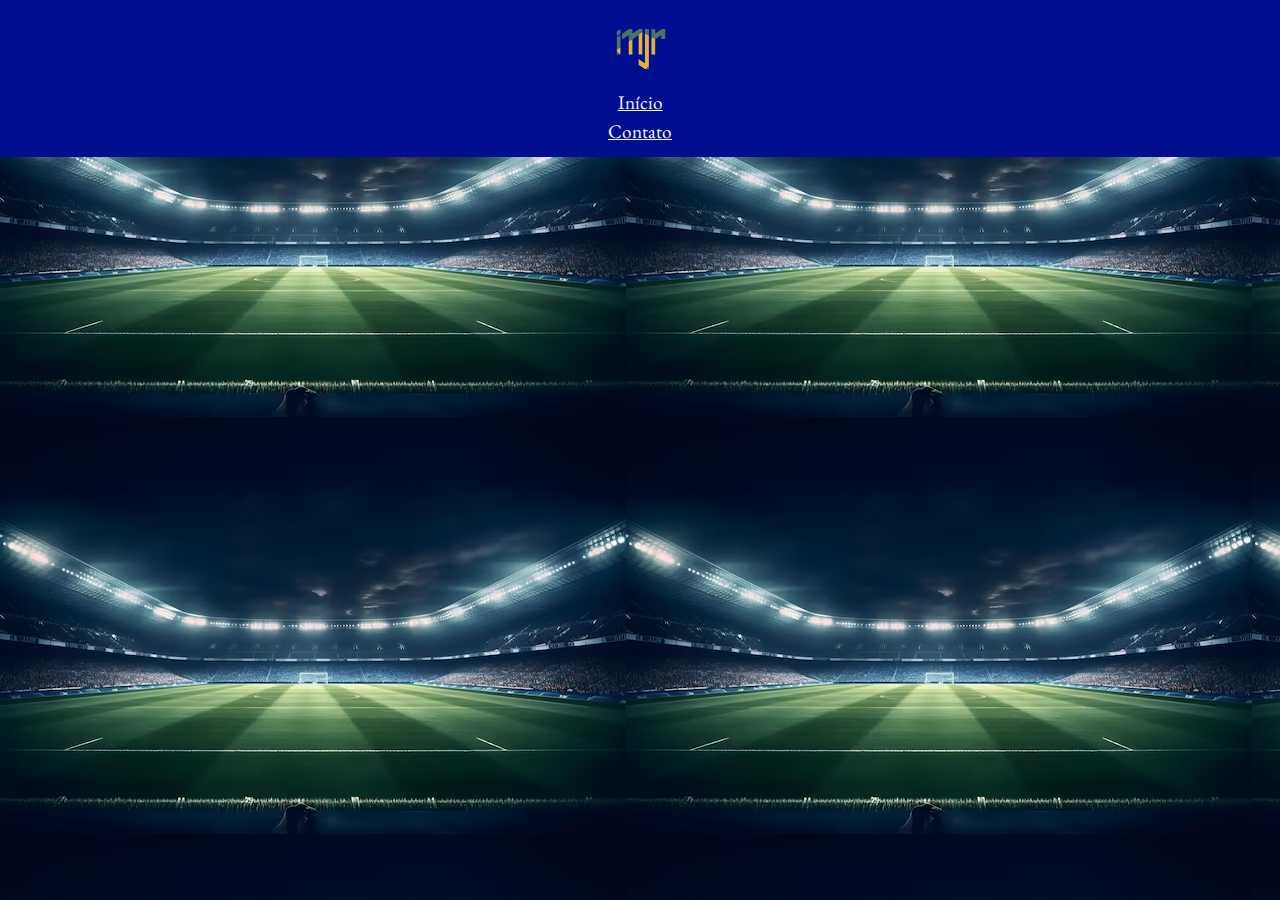
==== Contato.html @ 33af9d89 "meuprimeirosite" ====
<!DOCTYPE html>
<html lang="en">
<head>    
    <meta charset="UTF-8">
    <meta name="viewport" content="width=device-width, initial-scale=1.0">
    <title id="#Contato">Contato</title>
    <style>
        .neymar{
            margin-left: 35%;
        }
        .neymars{
            margin-left: 35%;
        }
        .msn{
            margin-left: 35%;
        }
        .neymarp{
            margin-left: 35%;
        }
        .neymarb{
            margin-left: 35%;
        }
        .neymarc{
            margin-top: 0%;
            margin-bottom: 0%;
            margin-left: 2%;
            margin-right: 2%;
            width: 15%;
            float: right;
        }
        .times{
            text-align: center;
            line-height: 3;
            font-weight: bold;
            clear: both;
        }
        .linha{
            display: flex;
            flex-flow: row wrap;
            margin-left: auto;
            margin-right: auto;
        }
        .col-3{
            width: 25%;
        }
        .col-3 p{
            font-size: 1rem;
            text-align: center;
        }
        .imggaleria{
            width: 90%;
            margin-left: 1%;
            margin-right: 1%;
        }
        .cards {
            display: flex;
            flex-wrap: wrap;
            justify-content: space-between;
        }
        .card {
            width: calc(33.33% - 20 px); /* 3 cards por linha */
            margin-bottom: 20px;
            margin-top: 20px;
            background-color: rgb(126, 126, 255);
            padding: 20px;
            box-sizing: border-box;
        }

        @media scree and (max-width: 768px) {
            .card {
                width: calc(50% - 20px); /* 2 cards por linha em telas médias */
            }
        }
            
        @media screen and (max-width: 480px) {
            .card {
                width: calc(100% - 20px); /* 1 card por linha em telas pequenas (celulares) */
            }
        }
        .container {
            position: relative;
            background-color: rgb(0, 14, 143);
        }
        .topleft {
            position: absolute;
            top: 8px;
            left: 16px;
            font-size: 18px;
        }
        .topright {
            position: absolute;
            top: 8px;
            right: 16px;
            font-size: 18px;
        }
        .center {
            position: absolute;
            top: 50%;
            width: 100%;
            text-align: center;
            font-size: 30px;
        }
        .bottomleft {
            position: absolute;
            bottom: 8px;
            left: 16px;
            font-size: 18px;
        }
        .bottomright {
            position: absolute;
            bottom: 8px;
            right: 16px;
            font-size: 18px;
        }
        .neyposition {
            width: 100%;
            height: auto;
            opacity: 0.3;
        }
        .space{
            margin-top: 210px;
        }
        
    </style>
    <link rel="stylesheet" href="css/reset.css">
    <link rel="stylesheet" href="css/estilo.css"> 
    <link rel="preconnect" href="https://fonts.googleapis.com">
    <link rel="preconnect" href="https://fonts.gstatic.com" crossorigin>
    <link href="https://fonts.googleapis.com/css2?family=EB+Garamond:ital,wght@0,400..800;1,400..800&display=swap" rel="stylesheet">
    <link rel="shortcut icon" href="img/njrlogo.webp" type="image/x-icon">
</head>
<body>
    <header class="cabecalho">
        <nav>
            <a href="index.html"><img class="logon" src="img/njrlogo.webp" alt="logonjr"></a>
            <ul>
                <li><a href="index.html" onclick="document.getElementById('menu-toggle').click()">Início</a></li>
                <li><a href="#">Contato</a></li>
           </ul>
        </nav>
    </header>
    <main>
        <section id="#Contato">
        </section>
    </main>
    <footer class="rodape">
        <p>Desenvolvido por: Ízan Rios</p>
    </footer>
</body>
</html>
---- css/estilo.css ----
body {
    background-image: url("../img/campo.avif");
    font-family: "EB Garamond", serif;
    color: aliceblue;
}
header {
    background-color: rgba(0, 14, 143);
    padding: 3%;
    display: flex;
    justify-content: space-between;
    align-items: center;
   
}
div {
    background-color: rgba(0, 13, 153, 0.623);
}
nav a{
    justify-content: center;
    text-align: center;
    margin: auto;
    color: aliceblue;
}
nav ul li {
    text-align: center;
    justify-content: center;
    margin: auto;
}

nav{
    justify-content: center;
    flex-wrap: wrap;
    overflow-x: auto;
    text-align: center;
    margin: auto;
}
main {
    background-color: rgba(0, 13, 153, 0.623);
    width: 80%;
    margin-left: auto;
    margin-right: auto;
    padding: 2%;
}
section {
    background-color: rgba(0, 13, 153, 0.623);
}
footer {
    background-color: rgb(0, 14, 143);
    padding: 3%;
}
.logon{
    width: 13%;
    margin-left: auto;
    margin-right: auto;
}
.titulos{
    text-align: center;
    line-height: 3;
    font-weight: bold;
}
.cabecalho{
    padding: 3%;
    display: flex;
    align-items: center;
    justify-content: space-between;   
    padding: 10px 20px;
    position: fixed;
    top: 0;
    width: 100%;
    z-index: 1000;
    box-sizing: border-box;
}
.rodape{
    padding: 3%;
}
h1,h2{
    line-height: 3;
}
.topicos{
    text-align: center;
}
p{
    line-height: 1.5;
    font-size: 1.2em;
}
ul li{
    line-height: 1.5;
    font-size: 1.2em;
}
h1{
    font-size: 2em;
}
h2{
    font-size: 1.5em;
}
table{
    border-collapse: collapse;
    width: 80%;
    font-size: 1.2em;
    margin-left: auto;
    margin-right: auto;
    margin-bottom: 2%;
}

td,th{
    border: 1px dashed rgb(255, 0, 0)
    padding 1.5%;
}
td{
    border: 3px dashed rgb(255, 0, 0)
}
th{
    border: 3px dashed rgb(255, 0, 0)
}

tr:nth-child(even) {
    background-color: rgb(126, 126, 255);
}
img{
    width: 30%;
    align-items: center;
    justify-content: center;
    margin-top: 3%;
    margin-bottom: 3%;
}
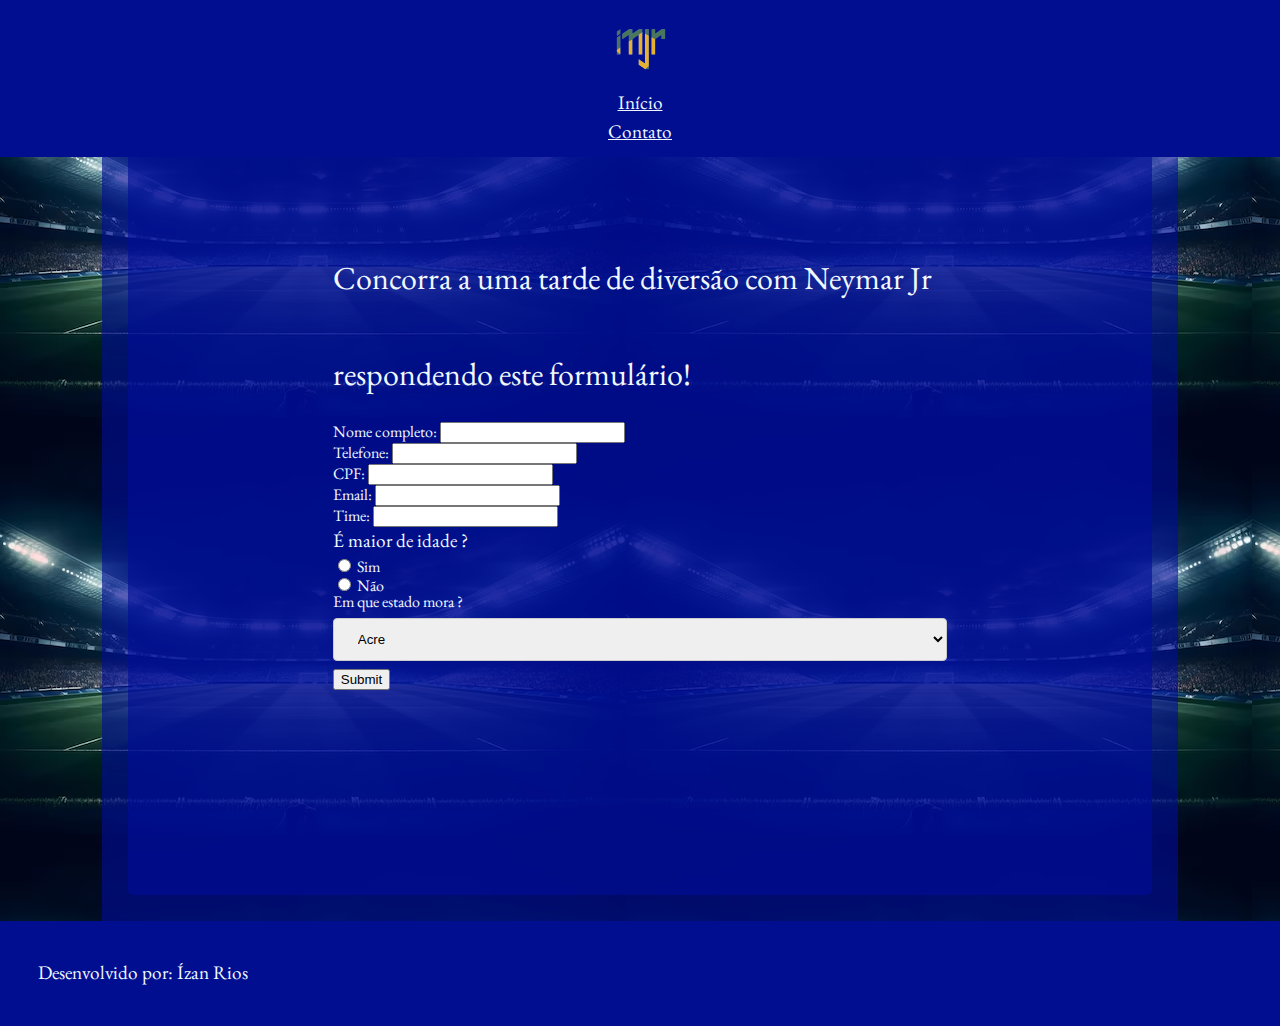
==== commit 35de4242: "meuprimeirosite" ====
--- a/Contato.html
+++ b/Contato.html
@@ -4,124 +4,6 @@
     <meta charset="UTF-8">
     <meta name="viewport" content="width=device-width, initial-scale=1.0">
     <title id="#Contato">Contato</title>
-    <style>
-        .neymar{
-            margin-left: 35%;
-        }
-        .neymars{
-            margin-left: 35%;
-        }
-        .msn{
-            margin-left: 35%;
-        }
-        .neymarp{
-            margin-left: 35%;
-        }
-        .neymarb{
-            margin-left: 35%;
-        }
-        .neymarc{
-            margin-top: 0%;
-            margin-bottom: 0%;
-            margin-left: 2%;
-            margin-right: 2%;
-            width: 15%;
-            float: right;
-        }
-        .times{
-            text-align: center;
-            line-height: 3;
-            font-weight: bold;
-            clear: both;
-        }
-        .linha{
-            display: flex;
-            flex-flow: row wrap;
-            margin-left: auto;
-            margin-right: auto;
-        }
-        .col-3{
-            width: 25%;
-        }
-        .col-3 p{
-            font-size: 1rem;
-            text-align: center;
-        }
-        .imggaleria{
-            width: 90%;
-            margin-left: 1%;
-            margin-right: 1%;
-        }
-        .cards {
-            display: flex;
-            flex-wrap: wrap;
-            justify-content: space-between;
-        }
-        .card {
-            width: calc(33.33% - 20 px); /* 3 cards por linha */
-            margin-bottom: 20px;
-            margin-top: 20px;
-            background-color: rgb(126, 126, 255);
-            padding: 20px;
-            box-sizing: border-box;
-        }
-
-        @media scree and (max-width: 768px) {
-            .card {
-                width: calc(50% - 20px); /* 2 cards por linha em telas médias */
-            }
-        }
-            
-        @media screen and (max-width: 480px) {
-            .card {
-                width: calc(100% - 20px); /* 1 card por linha em telas pequenas (celulares) */
-            }
-        }
-        .container {
-            position: relative;
-            background-color: rgb(0, 14, 143);
-        }
-        .topleft {
-            position: absolute;
-            top: 8px;
-            left: 16px;
-            font-size: 18px;
-        }
-        .topright {
-            position: absolute;
-            top: 8px;
-            right: 16px;
-            font-size: 18px;
-        }
-        .center {
-            position: absolute;
-            top: 50%;
-            width: 100%;
-            text-align: center;
-            font-size: 30px;
-        }
-        .bottomleft {
-            position: absolute;
-            bottom: 8px;
-            left: 16px;
-            font-size: 18px;
-        }
-        .bottomright {
-            position: absolute;
-            bottom: 8px;
-            right: 16px;
-            font-size: 18px;
-        }
-        .neyposition {
-            width: 100%;
-            height: auto;
-            opacity: 0.3;
-        }
-        .space{
-            margin-top: 210px;
-        }
-        
-    </style>
     <link rel="stylesheet" href="css/reset.css">
     <link rel="stylesheet" href="css/estilo.css"> 
     <link rel="preconnect" href="https://fonts.googleapis.com">
@@ -142,6 +24,59 @@
     <main>
         <section id="#Contato">
         </section>
+        <div class="form">
+            <h1>Concorra a uma tarde de diversão com Neymar Jr respondendo este formulário!</h1>
+            <form action="/action_page.php">
+                <label for="nomec">Nome completo:</label>
+                <input type="text"><br>
+                <label for="tel">Telefone:</label>
+                <input type="text"><br>
+                <label for="cpf">CPF:</label>
+                <input type="text"><br>
+                <label for="email">Email:</label>
+                <input type="text"><br>
+                <label for="time">Time:</label>
+                <input type="text"><br>
+
+                <P>É maior de idade ?</P>
+                <input type="radio">
+                <label for="sim">Sim</label><br>
+                <input type="radio">
+                <label for="nao">Não</label><br>
+                
+                <label for="estado">Em que estado mora ?</label>
+                <select name="estado" id="estado">
+                    <option value="Acre">Acre</option>
+                    <option value="Alagoas">Alagoas</option>
+                    <option value="Amapá">Amapá</option>
+                    <option value="Amazonas">Amazonas</option>
+                    <option value="Bahia">Bahia</option>
+                    <option value="Ceará">Ceará</option>
+                    <option value="Espírito Santo">Espírito Santo</option>
+                    <option value="Goiás">Goiás</option>
+                    <option value="Maranhão">Maranhão</option>
+                    <option value="Mato Grosso">Mato Grosso</option>
+                    <option value="Mato Grosso do Sul">Mato Grosso do Sul</option>
+                    <option value="Minas Gerais">Minas Gerais</option>
+                    <option value="Pará">Pará</option>
+                    <option value="Paraíba">Paraíba</option>
+                    <option value="Paraná">Paraná</option>
+                    <option value="Pernambuco">Pernambuco</option>
+                    <option value="Piauí">Piauí</option>
+                    <option value="Rio de Janeiro">Rio de Janeiro</option>
+                    <option value="Rio Grande do Norte">Rio Grande do Norte</option>
+                    <option value="Rio Grande do Sul">Rio Grande do Sul</option>
+                    <option value="Rondônia">Rondônia</option>
+                    <option value="Roraima">Roraima</option>
+                    <option value="Santa Catarina">Santa Catarina</option>
+                    <option value="São Paulo">São Paulo</option>
+                    <option value="Sergipe">Sergipe</option>
+                    <option value="Tocantins">Tocantins</option>
+                    <option value="Distrito Federal">Distrito Federal</option>
+                </select>
+                <input type="submit">
+            </form>
+        </div>
     </main>
     <footer class="rodape">
         <p>Desenvolvido por: Ízan Rios</p>
--- a/css/estilo.css
+++ b/css/estilo.css
@@ -123,3 +123,148 @@
     margin-bottom: 3%;
 }
 
+.neymar{
+    margin-left: 35%;
+}
+.neymars{
+    margin-left: 35%;
+}
+.msn{
+    margin-left: 35%;
+}
+.neymarp{
+    margin-left: 35%;
+}
+.neymarb{
+    margin-left: 35%;
+}
+.neymarc{
+    margin-top: 0%;
+    margin-bottom: 0%;
+    margin-left: 2%;
+    margin-right: 2%;
+    width: 15%;
+    float: right;
+}
+.times{
+    text-align: center;
+    line-height: 3;
+    font-weight: bold;
+    clear: both;
+}
+.linha{
+    display: flex;
+    flex-flow: row wrap;
+    margin-left: auto;
+    margin-right: auto;
+}
+.col-3{
+    width: 25%;
+}
+.col-3 p{
+    font-size: 1rem;
+    text-align: center;
+}
+.imggaleria{
+    width: 90%;
+    margin-left: 1%;
+    margin-right: 1%;
+}
+.cards {
+    display: flex;
+    flex-wrap: wrap;
+    justify-content: space-between;
+}
+.card {
+    width: calc(33.33% - 20 px); /* 3 cards por linha */
+    margin-bottom: 20px;
+    margin-top: 20px;
+    background-color: rgb(126, 126, 255);
+    padding: 20px;
+    box-sizing: border-box;
+}
+
+@media scree and (max-width: 768px) {
+    .card {
+        width: calc(50% - 20px); /* 2 cards por linha em telas médias */
+    }
+}
+    
+@media screen and (max-width: 480px) {
+    .card {
+        width: calc(100% - 20px); /* 1 card por linha em telas pequenas (celulares) */
+    }
+}
+.container {
+    position: relative;
+    background-color: rgb(0, 14, 143);
+}
+.topleft {
+    position: absolute;
+    top: 8px;
+    left: 16px;
+    font-size: 18px;
+}
+.topright {
+    position: absolute;
+    top: 8px;
+    right: 16px;
+    font-size: 18px;
+}
+.center {
+    position: absolute;
+    top: 50%;
+    width: 100%;
+    text-align: center;
+    font-size: 30px;
+}
+.bottomleft {
+    position: absolute;
+    bottom: 8px;
+    left: 16px;
+    font-size: 18px;
+}
+.bottomright {
+    position: absolute;
+    bottom: 8px;
+    right: 16px;
+    font-size: 18px;
+}
+.neyposition {
+    width: 100%;
+    height: auto;
+    opacity: 0.3;
+}
+.space{
+    margin-top: 210px;
+}
+
+input[type-text], select, input[type-radio] {
+    width: 100%;
+    padding: 12px 20px;
+    margin: 8px 0;
+    display: inline-block;
+    border: 1px solid #ccc;
+    border-radius: 4px;
+    box-sizing: border-box;
+}
+
+input[type-submit] {
+    width: 100%;
+    background-color: deepskyblue;
+    color: aliceblue;
+    padding: 14px 20px;
+    margin: 8px 0;
+    border: none;
+    border-radius: 4px;
+    cursor: pointer;
+}
+
+input[type-submit]:hover {
+    background-color: dodgerblue;
+}
+
+.form {
+    border-radius: 5px;
+    padding: 20%;
+}
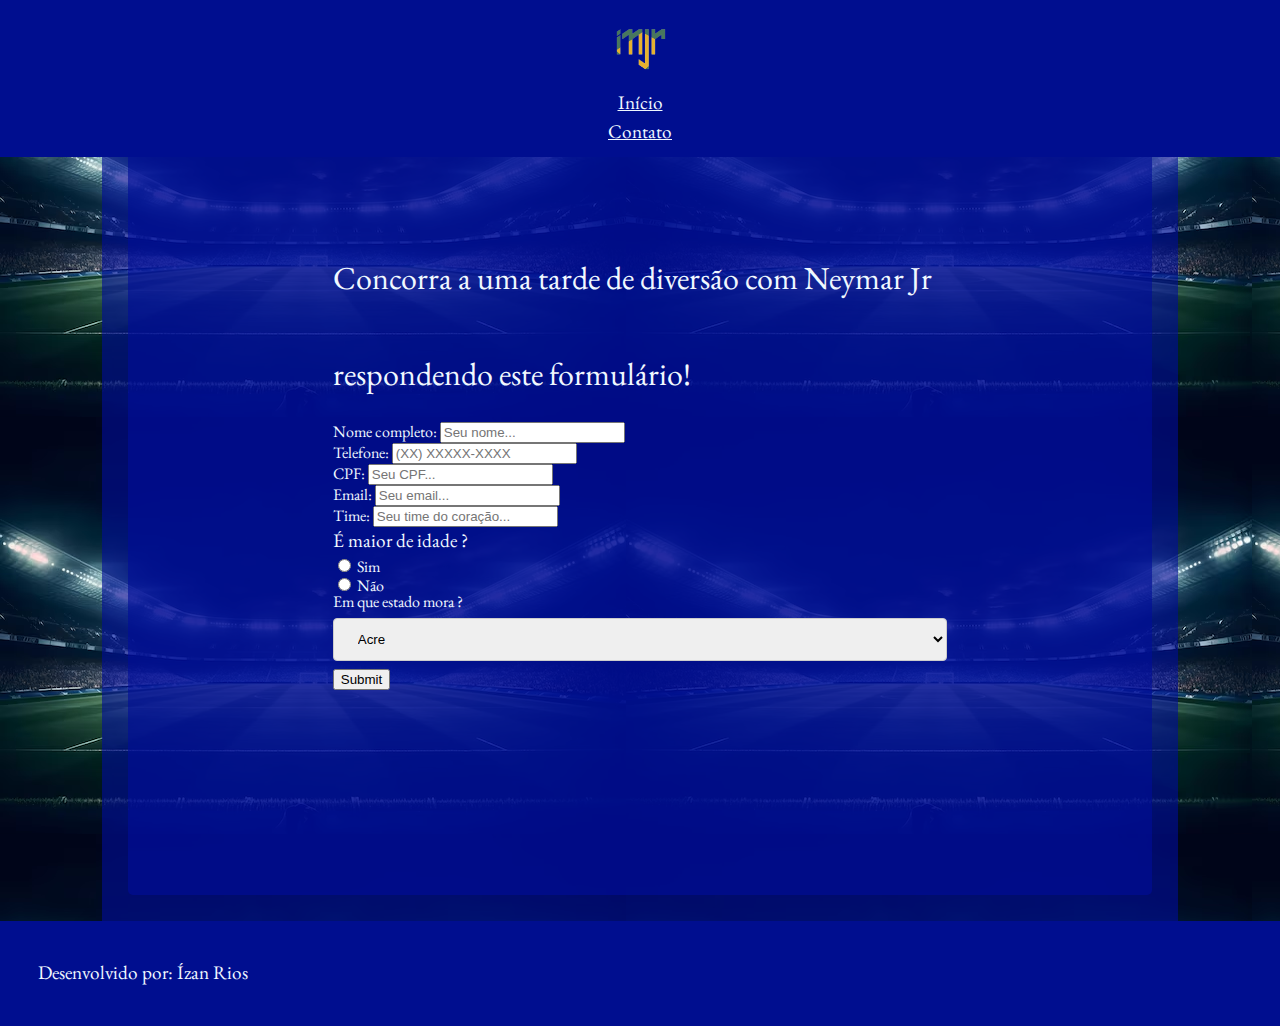
==== commit fa8c9005: "meuprimeirosite" ====
--- a/Contato.html
+++ b/Contato.html
@@ -28,15 +28,15 @@
             <h1>Concorra a uma tarde de diversão com Neymar Jr respondendo este formulário!</h1>
             <form action="/action_page.php">
                 <label for="nomec">Nome completo:</label>
-                <input type="text"><br>
+                <input type="text" placeholder="Seu nome..." required><br>
                 <label for="tel">Telefone:</label>
-                <input type="text"><br>
+                <input type="text" placeholder="(XX) XXXXX-XXXX"><br>
                 <label for="cpf">CPF:</label>
-                <input type="text"><br>
+                <input type="text" placeholder="Seu CPF..."><br>
                 <label for="email">Email:</label>
-                <input type="text"><br>
+                <input type="text" placeholder="Seu email..." required><br>
                 <label for="time">Time:</label>
-                <input type="text"><br>
+                <input type="text" placeholder="Seu time do coração..."><br>
 
                 <P>É maior de idade ?</P>
                 <input type="radio">
@@ -45,7 +45,7 @@
                 <label for="nao">Não</label><br>
                 
                 <label for="estado">Em que estado mora ?</label>
-                <select name="estado" id="estado">
+                <select name="estado" id="estado" required>
                     <option value="Acre">Acre</option>
                     <option value="Alagoas">Alagoas</option>
                     <option value="Amapá">Amapá</option>
--- a/css/estilo.css
+++ b/css/estilo.css
@@ -268,3 +268,10 @@
     border-radius: 5px;
     padding: 20%;
 }
+
+@media screen and (max-width: 600px) {
+    input[type=submit] {
+        width: 100%;
+        margin-top: 0;
+    }
+}